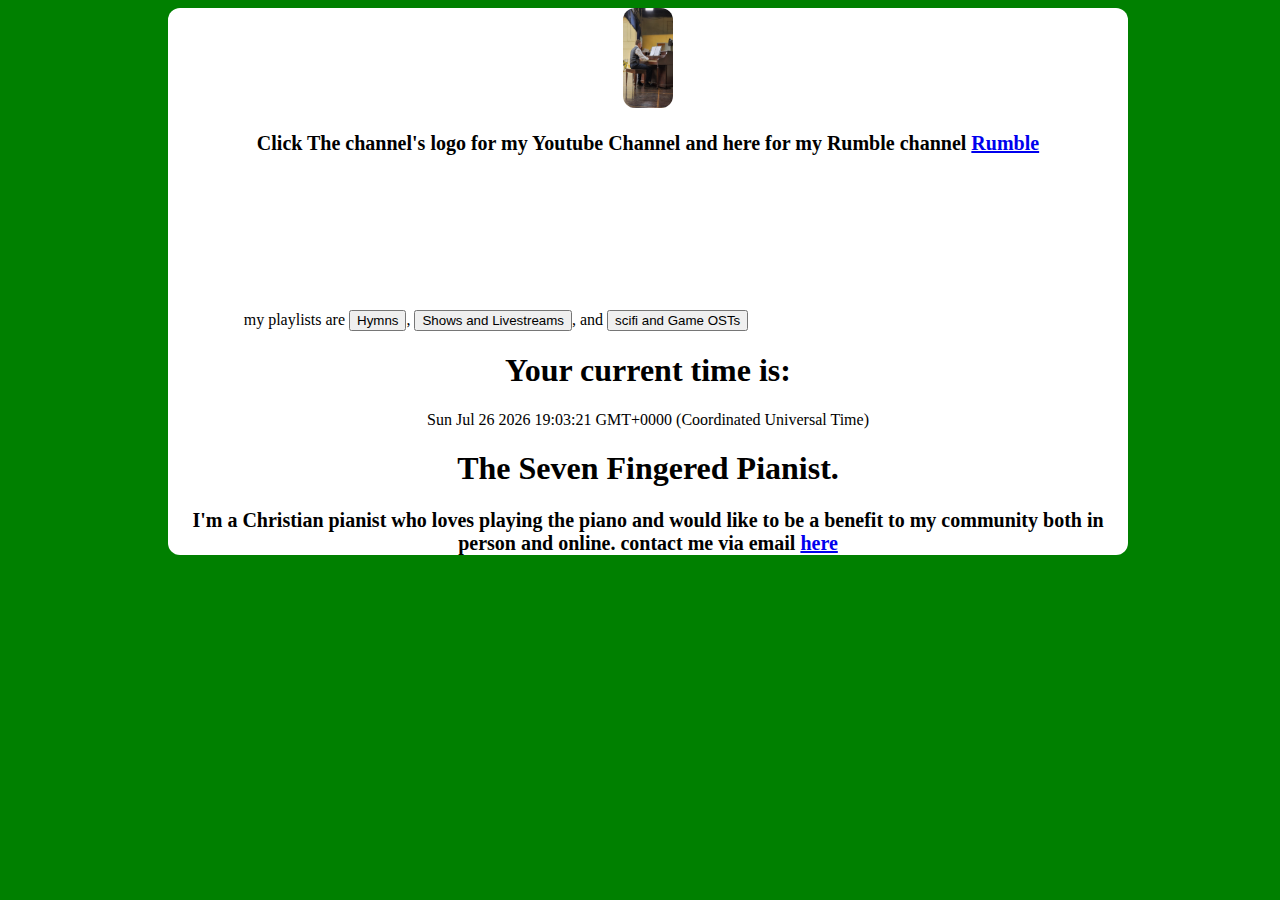
==== index.html @ 8f045475 "added loop" ====
<!DOCTYPE html>
<html lang="en" dir="ltr">
  <head>
    <meta charset="utf-8">
    <title>The Seven Fingered Pianist Youtube Channel</title>
    <link rel="script" href="./resources/index.js">
    <link rel="shortcut icon" href="./resources/image000000029.jpg" type="image/x-icon">
    <style media="screen">
      body {z-index: 0;
        background-color:green;
        width:100%;
        height:100%;
       
      }
            
      }
      .text {
        opacity: .03;
        z-index: 2;
        background-color: white;
      }
      p {
        font-size:20px;
        font-weight: bolder;
      }
      img {
        border-radius: 12px;
        width: 50px;
        height: 100px;
      }
      .maintext {

        position: middle;
        border-radius: 12px;
        color: black;
        background-color: white;
        height:75%;
        width:75%;
      }
    </style>
  </head>
  <center><body><div class="maintext">
    <a href="https://www.youtube.com/channel/UCEqfjW5TrR_-iTtlS3QnqWw" ><img src="./resources/image000000029.jpg"></a><a href="https://discord.com/invite/2su98qgPjx"></a>
    <br><p>Click The channel's logo for my Youtube Channel and here for my Rumble channel <a href="https://rumble.com/register/TheSevenFingeredPianist/">Rumble</a> </p>
    my playlists are <a href="https://www.youtube.com/watch?v=aFXXpSh5o30&list=PL81Fb6DeJgTOoWIX6CJ0aAv6nHKam-D5n"><button type="button" name="button">Hymns</button></a>, <a href="https://youtube.com/playlist?list=PL81Fb6DeJgTNpIzPN2_XOTcVR-_9scpe_"><button>Shows and Livestreams</button></a>, and <a href="https://www.youtube.com/watch?v=n4dJ01_XKLg&list=PL81Fb6DeJgTNmiBzEqyNOGBbkm5tUL5uR"><button>scifi and Game OSTs</button></a>
  <video src="https://rumble.com/v2ieaq7-does-jesus-care-read-desc.html?mref=1jc7g5&mc=c9hsg" loop="true"></video>

    <h1>Your current time is: </h1>
    <script> 
    var currentTime = new Date();
    document.write(currentTime)
    </script>
    <h1>The Seven Fingered Pianist.</h1>
<p>I'm a Christian pianist who loves playing the piano and would like to be a benefit to my community both in person and online. contact me via email <A href="mailto:thesevenfingeredpianist@gmail.com" onclick="alert("are you sure you want to email the Youtuber the seven fingeredpianist" )">here</A> </p>
<script>!function(r,u,m,b,l,e){r._Rumble=b,r[b]||(r[b]=function(){(r[b]._=r[b]._||[]).push(arguments);if(r[b]._.length==1){l=u.createElement(m),e=u.getElementsByTagName(m)[0],l.async=1,l.src="https://rumble.com/embedJS/u1jc9xv"+(arguments[1].video?'.'+arguments[1].video:'')+"/?url="+encodeURIComponent(location.href)+"&args="+encodeURIComponent(JSON.stringify([].slice.apply(arguments))),e.parentNode.insertBefore(l,e)}})}(window, document, "script", "Rumble");</script>

<div id="rumble_v2g0ue1"></div>
<script>
Rumble("play", {"video":"v2g0ue1","div":"rumble_v2g0ue1"});</script>
 </div>
</center>

</html>
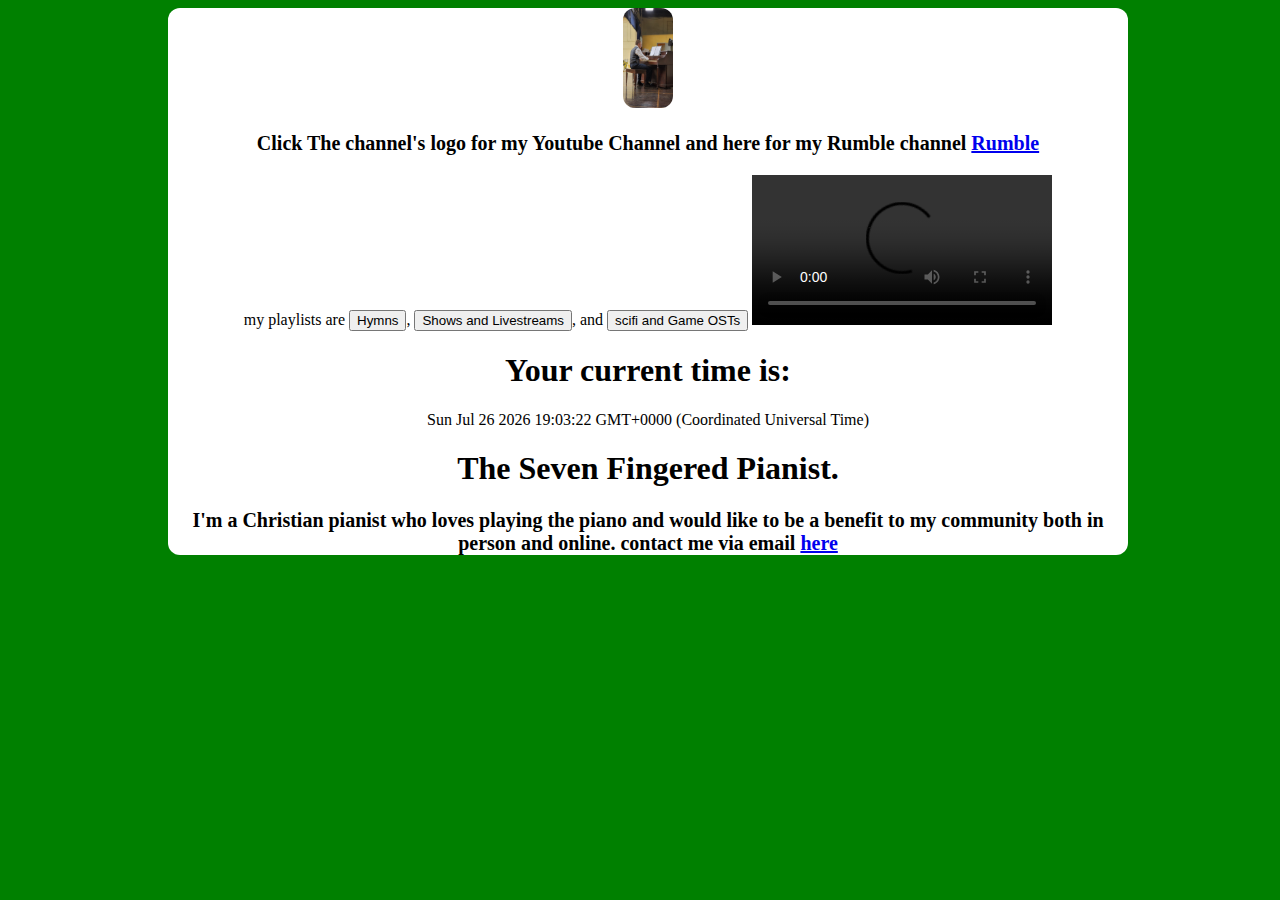
==== commit 36f30d42: "fixed loop" ====
--- a/index.html
+++ b/index.html
@@ -43,7 +43,7 @@
     <a href="https://www.youtube.com/channel/UCEqfjW5TrR_-iTtlS3QnqWw" ><img src="./resources/image000000029.jpg"></a><a href="https://discord.com/invite/2su98qgPjx"></a>
     <br><p>Click The channel's logo for my Youtube Channel and here for my Rumble channel <a href="https://rumble.com/register/TheSevenFingeredPianist/">Rumble</a> </p>
     my playlists are <a href="https://www.youtube.com/watch?v=aFXXpSh5o30&list=PL81Fb6DeJgTOoWIX6CJ0aAv6nHKam-D5n"><button type="button" name="button">Hymns</button></a>, <a href="https://youtube.com/playlist?list=PL81Fb6DeJgTNpIzPN2_XOTcVR-_9scpe_"><button>Shows and Livestreams</button></a>, and <a href="https://www.youtube.com/watch?v=n4dJ01_XKLg&list=PL81Fb6DeJgTNmiBzEqyNOGBbkm5tUL5uR"><button>scifi and Game OSTs</button></a>
-  <video src="https://rumble.com/v2ieaq7-does-jesus-care-read-desc.html?mref=1jc7g5&mc=c9hsg" loop="true"></video>
+  <video src="https://rumble.com/v2ieaq7-does-jesus-care-read-desc.html?mref=1jc7g5&mc=c9hsg" controls loop></video>
 
     <h1>Your current time is: </h1>
     <script> 
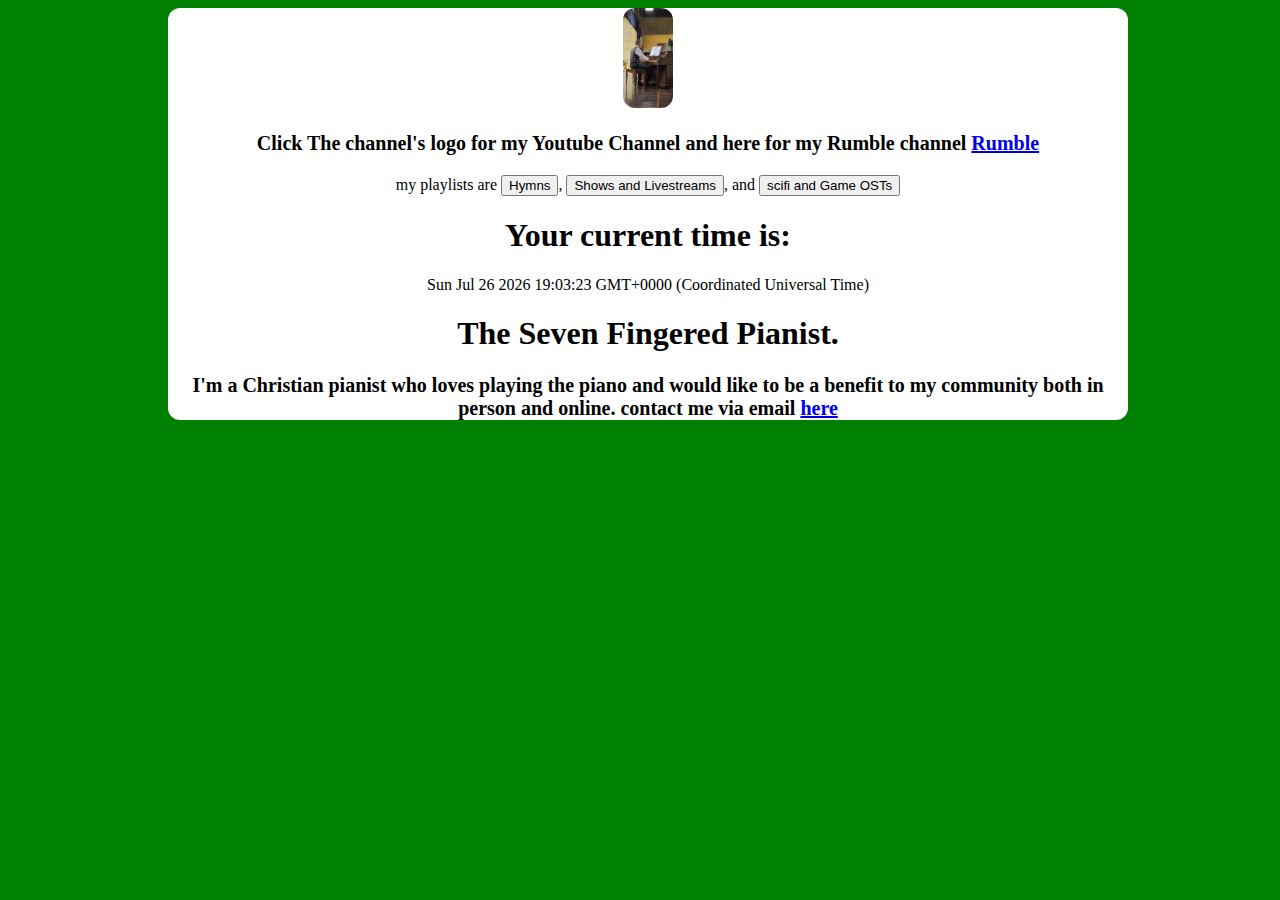
==== commit 803f5c79: "removed rumble video" ====
--- a/index.html
+++ b/index.html
@@ -43,7 +43,7 @@
     <a href="https://www.youtube.com/channel/UCEqfjW5TrR_-iTtlS3QnqWw" ><img src="./resources/image000000029.jpg"></a><a href="https://discord.com/invite/2su98qgPjx"></a>
     <br><p>Click The channel's logo for my Youtube Channel and here for my Rumble channel <a href="https://rumble.com/register/TheSevenFingeredPianist/">Rumble</a> </p>
     my playlists are <a href="https://www.youtube.com/watch?v=aFXXpSh5o30&list=PL81Fb6DeJgTOoWIX6CJ0aAv6nHKam-D5n"><button type="button" name="button">Hymns</button></a>, <a href="https://youtube.com/playlist?list=PL81Fb6DeJgTNpIzPN2_XOTcVR-_9scpe_"><button>Shows and Livestreams</button></a>, and <a href="https://www.youtube.com/watch?v=n4dJ01_XKLg&list=PL81Fb6DeJgTNmiBzEqyNOGBbkm5tUL5uR"><button>scifi and Game OSTs</button></a>
-  <video src="https://rumble.com/v2ieaq7-does-jesus-care-read-desc.html?mref=1jc7g5&mc=c9hsg" controls loop></video>
+ 
 
     <h1>Your current time is: </h1>
     <script> 
@@ -52,12 +52,11 @@
     </script>
     <h1>The Seven Fingered Pianist.</h1>
 <p>I'm a Christian pianist who loves playing the piano and would like to be a benefit to my community both in person and online. contact me via email <A href="mailto:thesevenfingeredpianist@gmail.com" onclick="alert("are you sure you want to email the Youtuber the seven fingeredpianist" )">here</A> </p>
-<script>!function(r,u,m,b,l,e){r._Rumble=b,r[b]||(r[b]=function(){(r[b]._=r[b]._||[]).push(arguments);if(r[b]._.length==1){l=u.createElement(m),e=u.getElementsByTagName(m)[0],l.async=1,l.src="https://rumble.com/embedJS/u1jc9xv"+(arguments[1].video?'.'+arguments[1].video:'')+"/?url="+encodeURIComponent(location.href)+"&args="+encodeURIComponent(JSON.stringify([].slice.apply(arguments))),e.parentNode.insertBefore(l,e)}})}(window, document, "script", "Rumble");</script>
+<script>!function(r,u,m,b,l,e){r._Rumble=b,r[b]||(r[b]=function(){(r[b]._=r[b]._||[]).push(arguments);if(r[b]._.length==1){l=u.createElement(m),e=u.getElementsByTagName(m)[0],l.async=1,l.src="https://rumble.com/embedJS/u1jc7g5"+(arguments[1].video?'.'+arguments[1].video:'')+"/?url="+encodeURIComponent(location.href)+"&args="+encodeURIComponent(JSON.stringify([].slice.apply(arguments))),e.parentNode.insertBefore(l,e)}})}(window, document, "script", "Rumble");</script>
 
-<div id="rumble_v2g0ue1"></div>
+<div id="rumble_v2fsvib"></div>
 <script>
-Rumble("play", {"video":"v2g0ue1","div":"rumble_v2g0ue1"});</script>
- </div>
+Rumble("play", {"video":"v2fsvib","div":"rumble_v2fsvib"});</script>
 </center>
 
 </html>
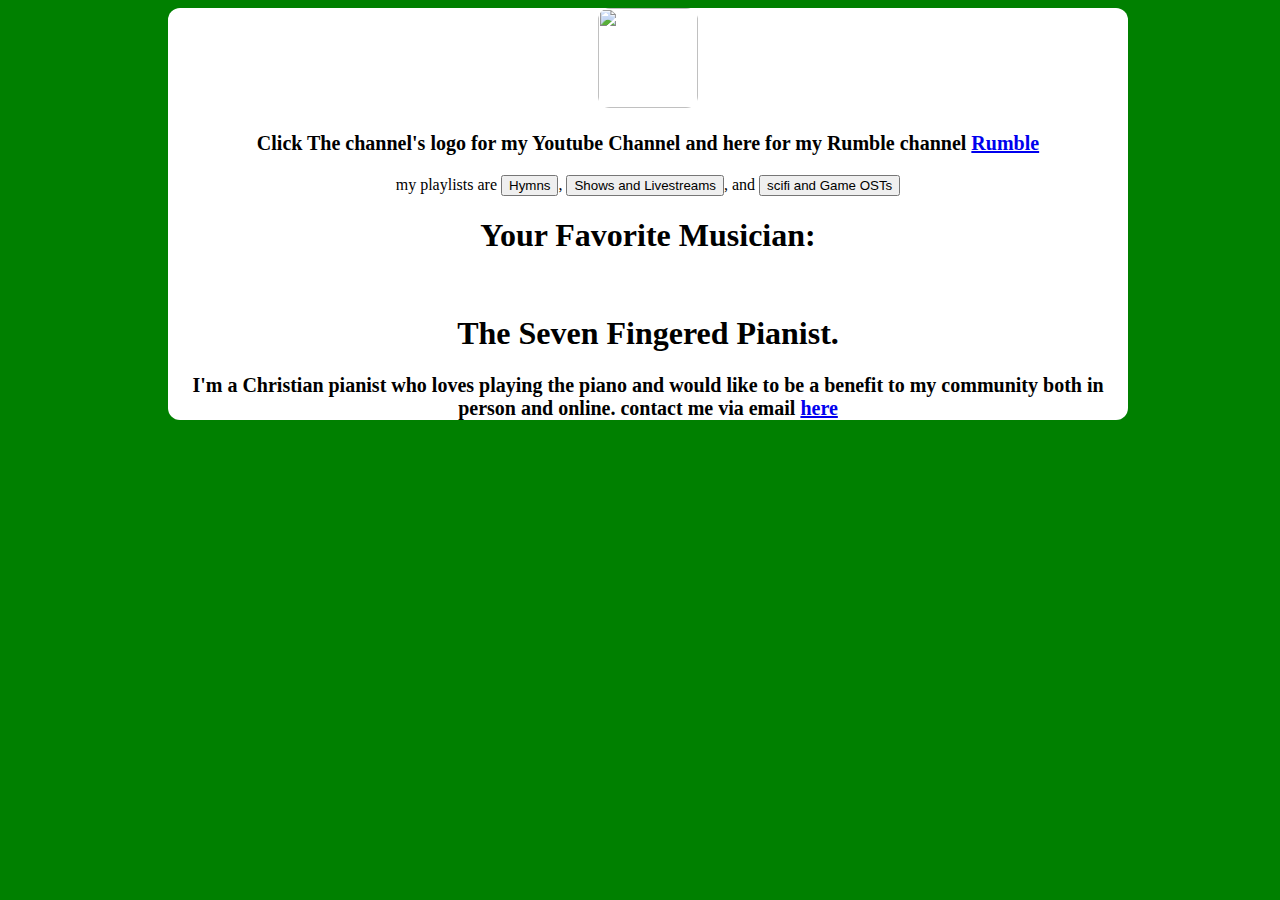
==== commit a0e8908b: "fixing demensions" ====
--- a/index.html
+++ b/index.html
@@ -4,7 +4,7 @@
     <meta charset="utf-8">
     <title>The Seven Fingered Pianist Youtube Channel</title>
     <link rel="script" href="./resources/index.js">
-    <link rel="shortcut icon" href="./resources/image000000029.jpg" type="image/x-icon">
+    <link rel="shortcut icon" href="https://yt3.ggpht.com/jVf6nyEBGudV2fgu9ob1dccjdJBmdXPvBy2o97WaB7OSPjGd62JtqX47gVZfBu4VDmFohkxw1Q=s176-c-k-c0x00ffffff-no-rj-mo" type="image/x-icon">
     <style media="screen">
       body {z-index: 0;
         background-color:green;
@@ -25,7 +25,7 @@
       }
       img {
         border-radius: 12px;
-        width: 50px;
+        width: 100px;
         height: 100px;
       }
       .maintext {
@@ -40,23 +40,15 @@
     </style>
   </head>
   <center><body><div class="maintext">
-    <a href="https://www.youtube.com/channel/UCEqfjW5TrR_-iTtlS3QnqWw" ><img src="./resources/image000000029.jpg"></a><a href="https://discord.com/invite/2su98qgPjx"></a>
+    <a href="https://www.youtube.com/channel/UCEqfjW5TrR_-iTtlS3QnqWw" ><img src="https://yt3.ggpht.com/jVf6nyEBGudV2fgu9ob1dccjdJBmdXPvBy2o97WaB7OSPjGd62JtqX47gVZfBu4VDmFohkxw1Q=s176-c-k-c0x00ffffff-no-rj-mo"></a><a href="https://discord.com/invite/2su98qgPjx"></a>
     <br><p>Click The channel's logo for my Youtube Channel and here for my Rumble channel <a href="https://rumble.com/register/TheSevenFingeredPianist/">Rumble</a> </p>
     my playlists are <a href="https://www.youtube.com/watch?v=aFXXpSh5o30&list=PL81Fb6DeJgTOoWIX6CJ0aAv6nHKam-D5n"><button type="button" name="button">Hymns</button></a>, <a href="https://youtube.com/playlist?list=PL81Fb6DeJgTNpIzPN2_XOTcVR-_9scpe_"><button>Shows and Livestreams</button></a>, and <a href="https://www.youtube.com/watch?v=n4dJ01_XKLg&list=PL81Fb6DeJgTNmiBzEqyNOGBbkm5tUL5uR"><button>scifi and Game OSTs</button></a>
  
 
-    <h1>Your current time is: </h1>
-    <script> 
-    var currentTime = new Date();
-    document.write(currentTime)
-    </script>
+    <h1>Your Favorite Musician: </h1>
+    <br>
     <h1>The Seven Fingered Pianist.</h1>
 <p>I'm a Christian pianist who loves playing the piano and would like to be a benefit to my community both in person and online. contact me via email <A href="mailto:thesevenfingeredpianist@gmail.com" onclick="alert("are you sure you want to email the Youtuber the seven fingeredpianist" )">here</A> </p>
-<script>!function(r,u,m,b,l,e){r._Rumble=b,r[b]||(r[b]=function(){(r[b]._=r[b]._||[]).push(arguments);if(r[b]._.length==1){l=u.createElement(m),e=u.getElementsByTagName(m)[0],l.async=1,l.src="https://rumble.com/embedJS/u1jc7g5"+(arguments[1].video?'.'+arguments[1].video:'')+"/?url="+encodeURIComponent(location.href)+"&args="+encodeURIComponent(JSON.stringify([].slice.apply(arguments))),e.parentNode.insertBefore(l,e)}})}(window, document, "script", "Rumble");</script>
-
-<div id="rumble_v2fsvib"></div>
-<script>
-Rumble("play", {"video":"v2fsvib","div":"rumble_v2fsvib"});</script>
-</center>
 
 </html>
+  </body>
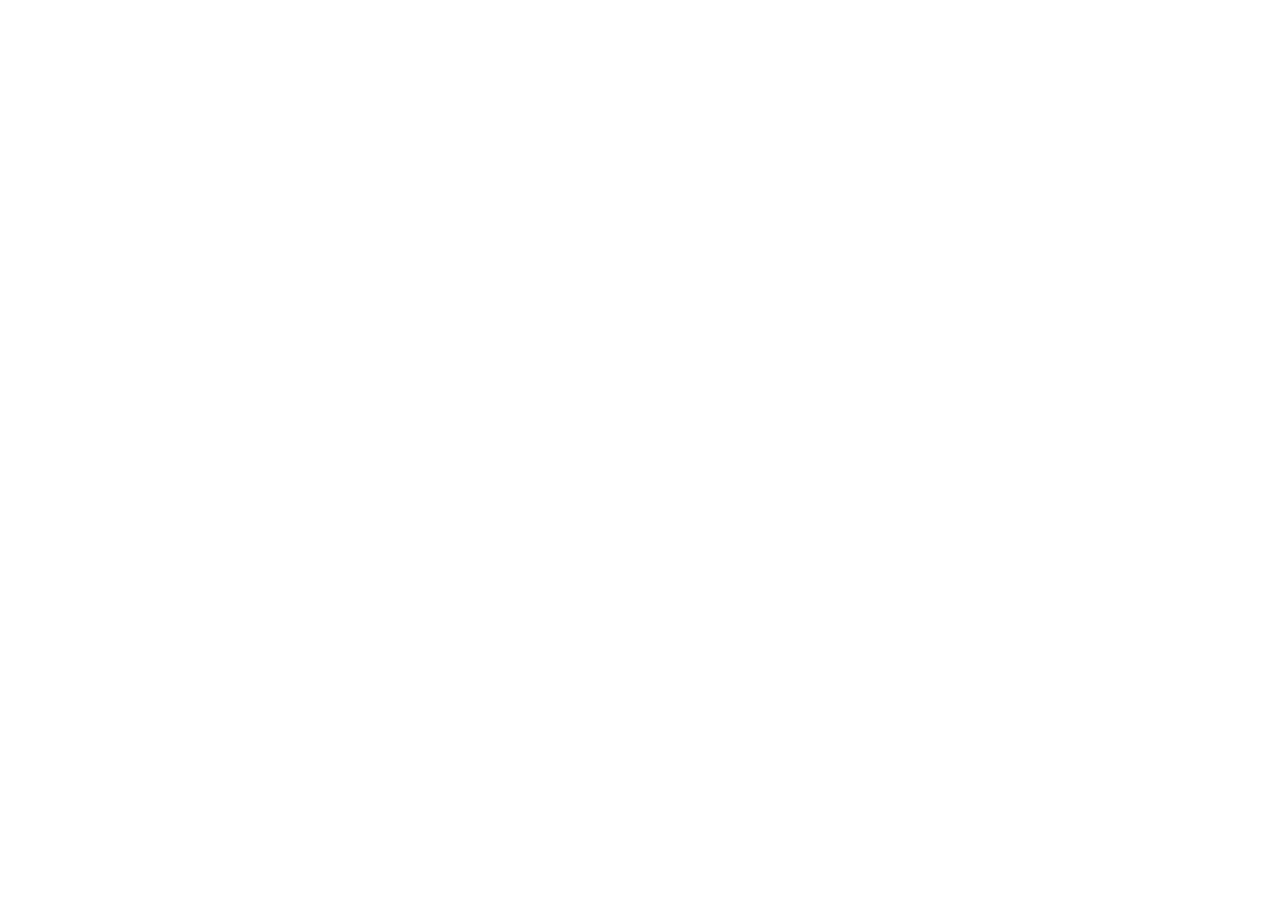
==== commit 4d712df8: "redoing site" ====
--- a/index.html
+++ b/index.html
@@ -1,54 +1,12 @@
-<!DOCTYPE html>
-<html lang="en" dir="ltr">
-  <head>
-    <meta charset="utf-8">
-    <title>The Seven Fingered Pianist Youtube Channel</title>
-    <link rel="script" href="./resources/index.js">
-    <link rel="shortcut icon" href="https://yt3.ggpht.com/jVf6nyEBGudV2fgu9ob1dccjdJBmdXPvBy2o97WaB7OSPjGd62JtqX47gVZfBu4VDmFohkxw1Q=s176-c-k-c0x00ffffff-no-rj-mo" type="image/x-icon">
-    <style media="screen">
-      body {z-index: 0;
-        background-color:green;
-        width:100%;
-        height:100%;
-       
-      }
-            
-      }
-      .text {
-        opacity: .03;
-        z-index: 2;
-        background-color: white;
-      }
-      p {
-        font-size:20px;
-        font-weight: bolder;
-      }
-      img {
-        border-radius: 12px;
-        width: 100px;
-        height: 100px;
-      }
-      .maintext {
-
-        position: middle;
-        border-radius: 12px;
-        color: black;
-        background-color: white;
-        height:75%;
-        width:75%;
-      }
-    </style>
-  </head>
-  <center><body><div class="maintext">
-    <a href="https://www.youtube.com/channel/UCEqfjW5TrR_-iTtlS3QnqWw" ><img src="https://yt3.ggpht.com/jVf6nyEBGudV2fgu9ob1dccjdJBmdXPvBy2o97WaB7OSPjGd62JtqX47gVZfBu4VDmFohkxw1Q=s176-c-k-c0x00ffffff-no-rj-mo"></a><a href="https://discord.com/invite/2su98qgPjx"></a>
-    <br><p>Click The channel's logo for my Youtube Channel and here for my Rumble channel <a href="https://rumble.com/register/TheSevenFingeredPianist/">Rumble</a> </p>
-    my playlists are <a href="https://www.youtube.com/watch?v=aFXXpSh5o30&list=PL81Fb6DeJgTOoWIX6CJ0aAv6nHKam-D5n"><button type="button" name="button">Hymns</button></a>, <a href="https://youtube.com/playlist?list=PL81Fb6DeJgTNpIzPN2_XOTcVR-_9scpe_"><button>Shows and Livestreams</button></a>, and <a href="https://www.youtube.com/watch?v=n4dJ01_XKLg&list=PL81Fb6DeJgTNmiBzEqyNOGBbkm5tUL5uR"><button>scifi and Game OSTs</button></a>
- 
-
-    <h1>Your Favorite Musician: </h1>
-    <br>
-    <h1>The Seven Fingered Pianist.</h1>
-<p>I'm a Christian pianist who loves playing the piano and would like to be a benefit to my community both in person and online. contact me via email <A href="mailto:thesevenfingeredpianist@gmail.com" onclick="alert("are you sure you want to email the Youtuber the seven fingeredpianist" )">here</A> </p>
-
-</html>
-  </body>
+<html lang="en">
+<head>
+  <meta charset="UTF-8">
+  <meta name="viewport" content="width=device-width, initial-scale=1.0">
+  <title>Seven Fingered Pianist</title>
+  <link rel="" href="https://yt3.ggpht.com/jVf6nyEBGudV2fgu9ob1dccjdJBmdXPvBy2o97WaB7OSPjGd62JtqX47gVZfBu4VDmFohkxw1Q=s176-c-k-c0x00ffffff-no-rj-mo">
+  <link rel="stylesheet" href="./resources/">
+</head>
+<body>
+  
+</body>
+</html>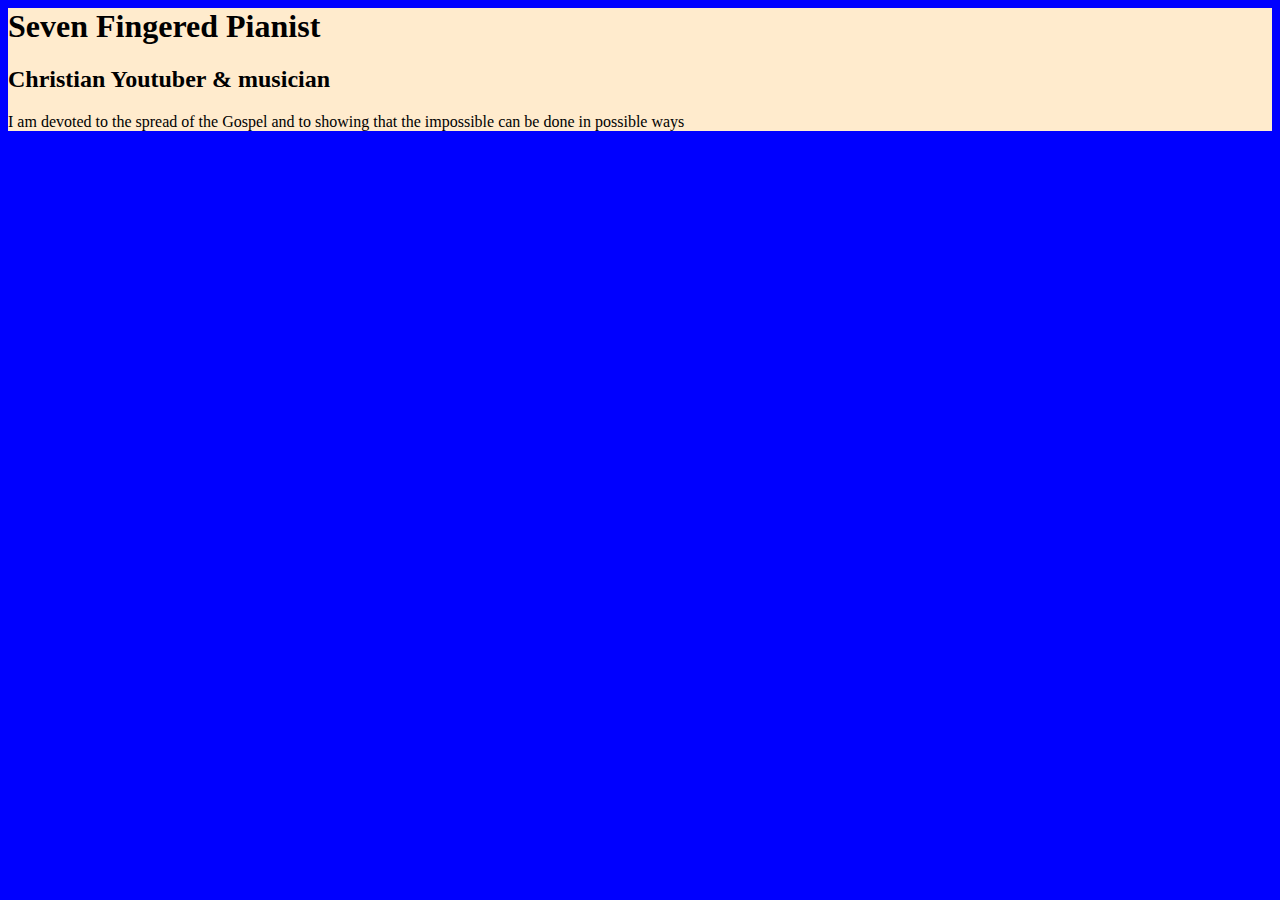
==== commit 0450fd05: "integrating the CSS language" ====
--- a/index.html
+++ b/index.html
@@ -3,10 +3,23 @@
   <meta charset="UTF-8">
   <meta name="viewport" content="width=device-width, initial-scale=1.0">
   <title>Seven Fingered Pianist</title>
-  <link rel="" href="https://yt3.ggpht.com/jVf6nyEBGudV2fgu9ob1dccjdJBmdXPvBy2o97WaB7OSPjGd62JtqX47gVZfBu4VDmFohkxw1Q=s176-c-k-c0x00ffffff-no-rj-mo">
-  <link rel="stylesheet" href="./resources/">
+  <link rel="icon" href="https://yt3.ggpht.com/jVf6nyEBGudV2fgu9ob1dccjdJBmdXPvBy2o97WaB7OSPjGd62JtqX47gVZfBu4VDmFohkxw1Q=s176-c-k-c0x00ffffff-no-rj-mo">
+  <style>
+    body {
+        background-color:blue;
+    }
+    .main {
+        background-color: blanchedalmond;
+        font:16px;
+        color: black;
+    }</style>
 </head>
 <body>
-  
+  <div class="main">
+<h1>Seven Fingered Pianist</h1>
+<h2>Christian Youtuber & musician</h2>
+<p>I am devoted to the spread of the Gospel and to showing that the impossible can be done in possible ways</p>
+
+  </div>
 </body>
 </html>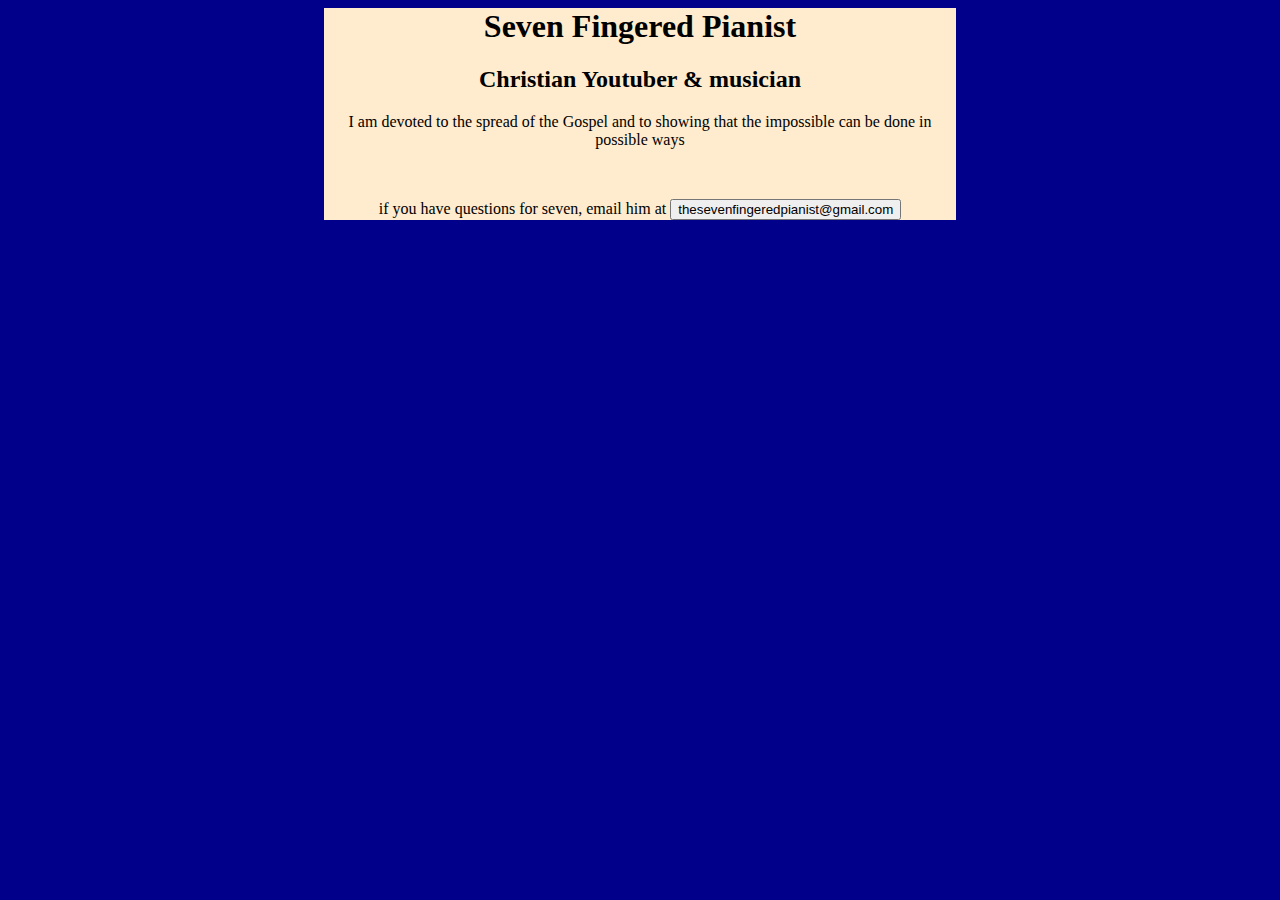
==== commit 0b9f8a85: "525252" ====
--- a/index.html
+++ b/index.html
@@ -6,20 +6,23 @@
   <link rel="icon" href="https://yt3.ggpht.com/jVf6nyEBGudV2fgu9ob1dccjdJBmdXPvBy2o97WaB7OSPjGd62JtqX47gVZfBu4VDmFohkxw1Q=s176-c-k-c0x00ffffff-no-rj-mo">
   <style>
     body {
-        background-color:blue;
+        background-color:darkblue;
     }
-    .main {
+    .main { 
+        width: 50%;
+        height: auto;
         background-color: blanchedalmond;
         font:16px;
         color: black;
     }</style>
 </head>
 <body>
-  <div class="main">
+  <center><div class="main">
 <h1>Seven Fingered Pianist</h1>
 <h2>Christian Youtuber & musician</h2>
-<p>I am devoted to the spread of the Gospel and to showing that the impossible can be done in possible ways</p>
-
+<p>I am devoted to the spread of the Gospel and to showing that the impossible can be done in possible ways</p><br>
+<p>if you have questions for seven, email him at <a href="mailto:thesevenfingeredpianist@gmail.com"></a><button>thesevenfingeredpianist@gmail.com</button></p>
+</center>
   </div>
 </body>
 </html>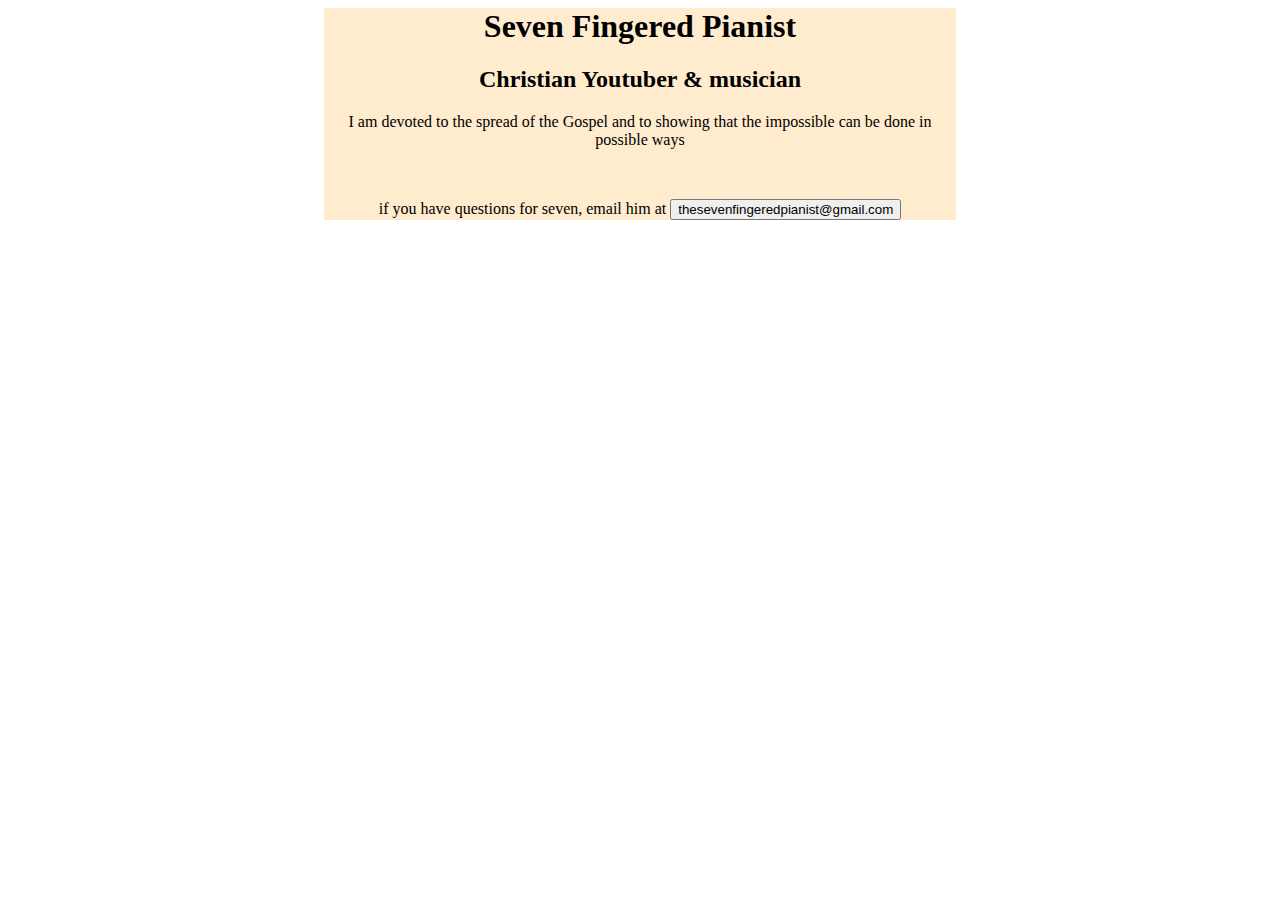
==== commit 68b052e7: "changing color scheme" ====
--- a/index.html
+++ b/index.html
@@ -6,8 +6,8 @@
   <link rel="icon" href="https://yt3.ggpht.com/jVf6nyEBGudV2fgu9ob1dccjdJBmdXPvBy2o97WaB7OSPjGd62JtqX47gVZfBu4VDmFohkxw1Q=s176-c-k-c0x00ffffff-no-rj-mo">
   <style>
     body {
-        background-color:darkblue;
-    }
+        background: linear gradient(green, white, black, darkgreen )
+          }
     .main { 
         width: 50%;
         height: auto;
